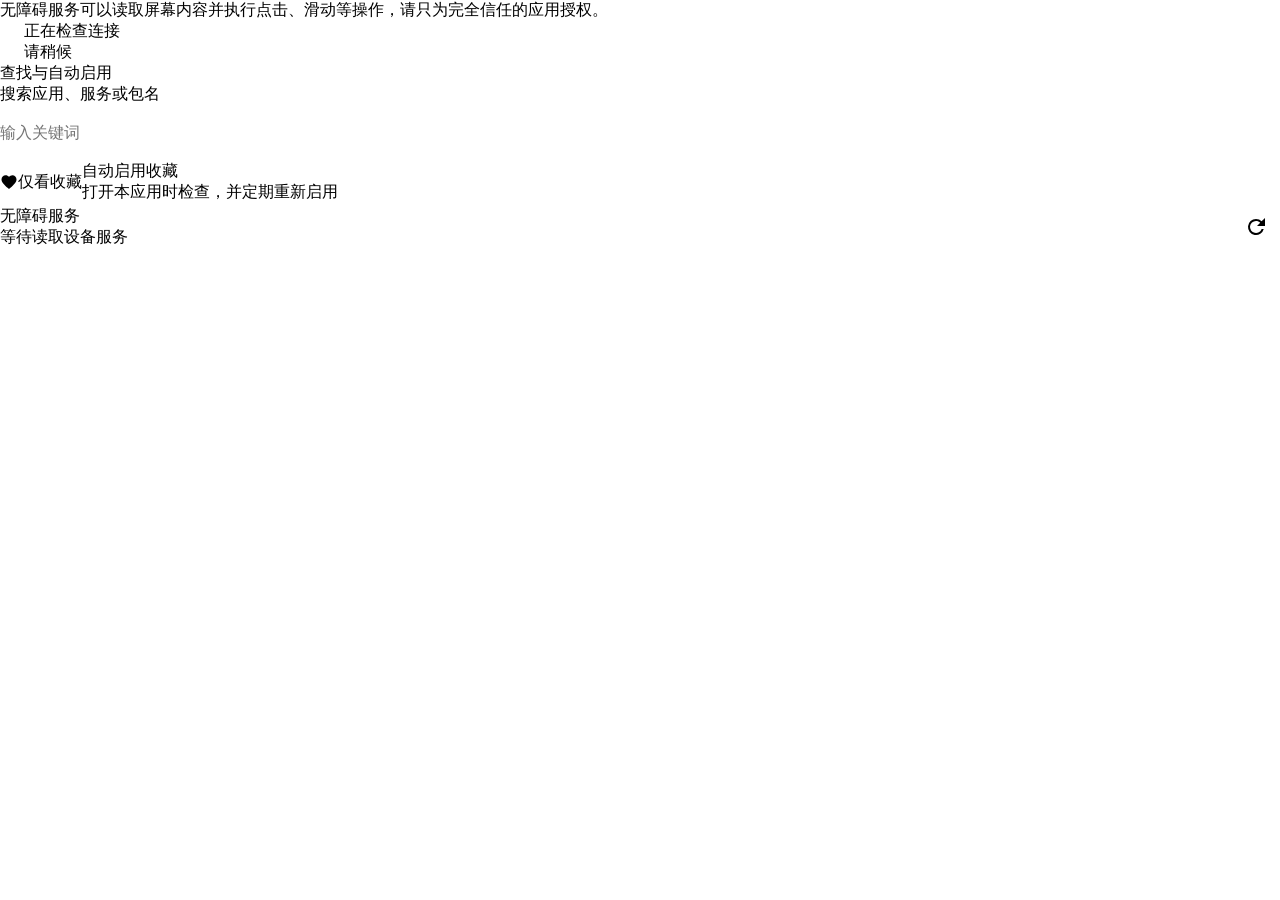
==== src/web/index.html @ 147a81a5 "refactor: remove legacy accessibility implementation" ====
<!doctype html>
<html lang="zh-CN">
  <head>
    <meta charset="utf-8">
    <meta name="viewport" content="width=device-width,initial-scale=1,viewport-fit=cover">
    <title>无障碍授权</title>
    <link rel="stylesheet" href="/__ats__/theme.css">
    <link rel="stylesheet" href="styles.css">
    <script src="app.js" defer></script>
  </head>
  <body>
    <main>
      <section class="notice warning">
        无障碍服务可以读取屏幕内容并执行点击、滑动等操作，请只为完全信任的应用授权。
      </section>

      <section id="connection-card" class="card connection" aria-live="polite">
        <svg class="status-icon" viewBox="0 0 24 24" aria-hidden="true"><path></path></svg>
        <div><h2 id="connection-title">正在检查连接</h2><p id="connection-detail">请稍候</p></div>
      </section>

      <section class="card controls">
        <h2>查找与自动启用</h2>
        <label for="query">搜索应用、服务或包名</label>
        <input id="query" type="search" autocomplete="off" placeholder="输入关键词">
        <div class="control-row">
          <button id="favorites-only" class="chip" type="button" aria-pressed="false">
            <svg viewBox="0 0 24 24" aria-hidden="true"><path d="M12 21.35 10.55 20.03C5.4 15.36 2 12.28 2 8.5 2 5.42 4.42 3 7.5 3c1.74 0 3.41.81 4.5 2.09A6.02 6.02 0 0 1 16.5 3C19.58 3 22 5.42 22 8.5c0 3.78-3.4 6.86-8.55 11.54L12 21.35Z"/></svg>
            仅看收藏
          </button>
          <div class="grow"><strong>自动启用收藏</strong><small>打开本应用时检查，并定期重新启用</small></div>
          <label class="switch"><input id="auto-grant" type="checkbox"><span aria-hidden="true"></span></label>
        </div>
      </section>

      <section class="list-section">
        <div class="section-header compact">
          <div><h2>无障碍服务</h2><p id="summary">等待读取设备服务</p></div>
          <button id="refresh" class="icon-button" type="button" aria-label="刷新">
            <svg viewBox="0 0 24 24" aria-hidden="true"><path d="M17.65 6.35A7.95 7.95 0 0 0 12 4a8 8 0 1 0 7.74 10h-2.09A6 6 0 1 1 12 6c1.66 0 3.14.69 4.22 1.78L13 11h8V3l-3.35 3.35Z"/></svg>
          </button>
        </div>
        <div id="progress" class="progress" hidden><span></span></div>
        <div id="message" class="empty" hidden></div>
        <div id="services" class="service-list"></div>
      </section>
    </main>
  </body>
</html>
---- src/web/styles.css ----
*,*::before,*::after{box-sizing:border-box}
:root{color-scheme:light dark}
html,body{width:100%;max-width:100%;min-width:0;overflow-x:hidden;background:var(--ats-background);color:var(--ats-on-background);font-family:var(--ats-font-family);font-size:var(--ats-type-body-medium-size);font-weight:var(--ats-type-body-medium-weight);line-height:var(--ats-type-body-medium-line)}
body{margin:0}
button,input{font:inherit;color:inherit}
button{-webkit-tap-highlight-color:transparent}
svg{display:block;width:24px;height:24px;fill:currentColor}
main{width:100%;max-width:var(--ats-content-max-width);min-width:0;margin:0 auto;padding:var(--ats-space-xxl) var(--ats-space-xl) calc(var(--ats-space-xxxl) + env(safe-area-inset-bottom));display:grid;gap:var(--ats-space-md)}
h2,p{margin:0}
.section-header{display:flex;min-width:0;align-items:center;justify-content:space-between;gap:var(--ats-space-md)}
.section-header>div{min-width:0}
.section-header h2{font-size:var(--ats-type-title-large-size);font-weight:var(--ats-type-title-large-weight);line-height:var(--ats-type-title-large-line)}
.card h2{font-size:var(--ats-type-title-large-size);font-weight:var(--ats-type-title-large-weight);line-height:var(--ats-type-title-large-line)}
.section-header p,.card p,.grow small{color:var(--ats-on-surface-variant);margin-top:var(--ats-space-xs)}
.section-header p{font-size:var(--ats-type-body-medium-size);font-weight:var(--ats-type-body-medium-weight);line-height:var(--ats-type-body-medium-line)}
.grow small{font-size:var(--ats-type-body-small-size);font-weight:var(--ats-type-body-small-weight);line-height:var(--ats-type-body-small-line)}
.section-header.compact{margin-top:var(--ats-space-sm)}
.icon-button,.favorite{display:grid;place-items:center;width:48px;height:48px;flex:none;border:0;border-radius:50%;background:transparent;color:var(--ats-on-surface-variant);cursor:pointer}
.icon-button:active,.favorite:active{background:var(--ats-surface-container)}
.notice{padding:var(--ats-space-lg);border-radius:var(--ats-inner-radius);font-size:var(--ats-type-body-medium-size);font-weight:var(--ats-type-body-medium-weight);line-height:var(--ats-type-body-medium-line)}
.notice.warning{background:var(--ats-warning-container);color:var(--ats-on-warning-container)}
.card{min-width:0;background:var(--ats-surface-low);border-radius:var(--ats-card-radius);padding:18px var(--ats-space-xl);display:grid;gap:var(--ats-space-sm)}
.connection{grid-template-columns:auto minmax(0,1fr);align-items:center;column-gap:var(--ats-space-md)}
.connection.ready{background:var(--ats-primary-container);color:var(--ats-on-primary-container)}
.connection.ready p{color:var(--ats-on-surface-variant)}
.status-icon{width:24px;height:24px;color:var(--ats-on-surface-variant)}
.connection.ready .status-icon{color:var(--ats-success)}
.controls>h2{margin-bottom:0}
.controls>label{font-size:var(--ats-type-body-small-size);font-weight:var(--ats-type-body-small-weight);line-height:var(--ats-type-body-small-line);color:var(--ats-on-surface-variant)}
input[type=search]{display:block;width:100%;min-width:0;height:56px;padding:0 var(--ats-space-lg);border:1px solid var(--ats-outline);border-radius:var(--ats-inner-radius);background:transparent;color:var(--ats-on-surface);font-size:var(--ats-type-body-large-size);font-weight:var(--ats-type-body-large-weight);line-height:var(--ats-type-body-large-line);outline:none}
input[type=search]:focus{border:2px solid var(--ats-primary);padding:0 15px}
.control-row{display:grid;grid-template-columns:auto minmax(0,1fr) auto;align-items:center;gap:var(--ats-space-md)}
.grow{min-width:0;display:grid}
.grow strong{font-size:var(--ats-type-title-medium-size);font-weight:var(--ats-type-title-medium-weight);line-height:var(--ats-type-title-medium-line)}
.chip{display:inline-flex;align-items:center;gap:var(--ats-space-sm);min-height:32px;border:1px solid var(--ats-outline);border-radius:var(--ats-chip-radius);padding:6px var(--ats-space-md);background:transparent;font-size:var(--ats-type-label-large-size);font-weight:var(--ats-type-label-large-weight);line-height:var(--ats-type-label-large-line);white-space:nowrap;cursor:pointer}
.chip svg{width:18px;height:18px}
.chip[aria-pressed=true]{background:var(--ats-secondary-container);color:var(--ats-on-secondary-container);border-color:transparent}
.switch{position:relative;width:52px;height:32px;flex:none}
.switch input{position:absolute;opacity:0}
.switch span{position:absolute;inset:0;border-radius:999px;background:var(--ats-surface-highest);border:1px solid var(--ats-outline);transition:.18s}
.switch span:after{content:"";position:absolute;width:22px;height:22px;left:4px;top:4px;border-radius:50%;background:var(--ats-outline);transition:.18s}
.switch input:checked+span{background:var(--ats-primary);border-color:var(--ats-primary)}
.switch input:checked+span:after{transform:translateX(20px);background:var(--ats-on-primary)}
.service-list{display:grid;min-width:0;gap:var(--ats-space-md)}
.service-card{min-width:0;background:var(--ats-surface-low);border-radius:var(--ats-card-radius);padding:var(--ats-space-lg);display:grid;gap:var(--ats-space-sm)}
.service-head{display:grid;grid-template-columns:auto minmax(0,1fr) auto;align-items:center;gap:var(--ats-space-md)}
.service-icon{display:grid;place-items:center;width:44px;height:44px;border-radius:var(--ats-inner-radius);background:var(--ats-secondary-container);color:var(--ats-on-secondary-container)}
.service-name{min-width:0}
.service-name strong,.service-name span{display:block;white-space:nowrap;overflow:hidden;text-overflow:ellipsis}
.service-name strong{font-size:var(--ats-type-title-medium-size);font-weight:var(--ats-type-title-medium-weight);line-height:var(--ats-type-title-medium-line)}
.service-name span{color:var(--ats-on-surface-variant);font-size:var(--ats-type-body-medium-size);font-weight:var(--ats-type-body-medium-weight);line-height:var(--ats-type-body-medium-line)}
.component{min-width:0;color:var(--ats-on-surface-variant);font-size:var(--ats-type-body-small-size);font-weight:var(--ats-type-body-small-weight);line-height:var(--ats-type-body-small-line);overflow-wrap:anywhere;word-break:break-word}
.favorite.active{color:var(--ats-primary)}
.service-actions{display:flex;min-width:0;align-items:center;gap:var(--ats-space-md)}
.status{padding:var(--ats-space-xs) var(--ats-space-md);border-radius:var(--ats-chip-radius);background:var(--ats-surface-highest);color:var(--ats-on-surface-variant);font-size:var(--ats-type-label-medium-size);font-weight:var(--ats-type-label-medium-weight);line-height:var(--ats-type-label-medium-line);white-space:nowrap}
.status.enabled{background:var(--ats-success-container);color:var(--ats-on-success-container)}
.spacer{flex:1}
.action{min-height:40px;border-radius:999px;padding:8px 18px;border:1px solid var(--ats-outline);background:transparent;font-size:var(--ats-type-label-large-size);font-weight:var(--ats-type-label-large-weight);line-height:var(--ats-type-label-large-line);white-space:nowrap}
.action.primary{border-color:var(--ats-primary);background:var(--ats-primary);color:var(--ats-on-primary)}
button:disabled{opacity:.52;cursor:not-allowed}
.empty{min-width:0;padding:28px;border-radius:var(--ats-card-radius);background:var(--ats-surface-low);text-align:left;color:var(--ats-on-surface-variant);font-size:var(--ats-type-body-medium-size);font-weight:var(--ats-type-body-medium-weight);line-height:var(--ats-type-body-medium-line);overflow-wrap:anywhere}
.progress{height:4px;overflow:hidden;border-radius:999px;background:var(--ats-surface-highest)}
.progress span{display:block;width:35%;height:100%;background:var(--ats-primary);animation:progress 1s infinite alternate ease-in-out}
@keyframes progress{to{transform:translateX(185%)}}
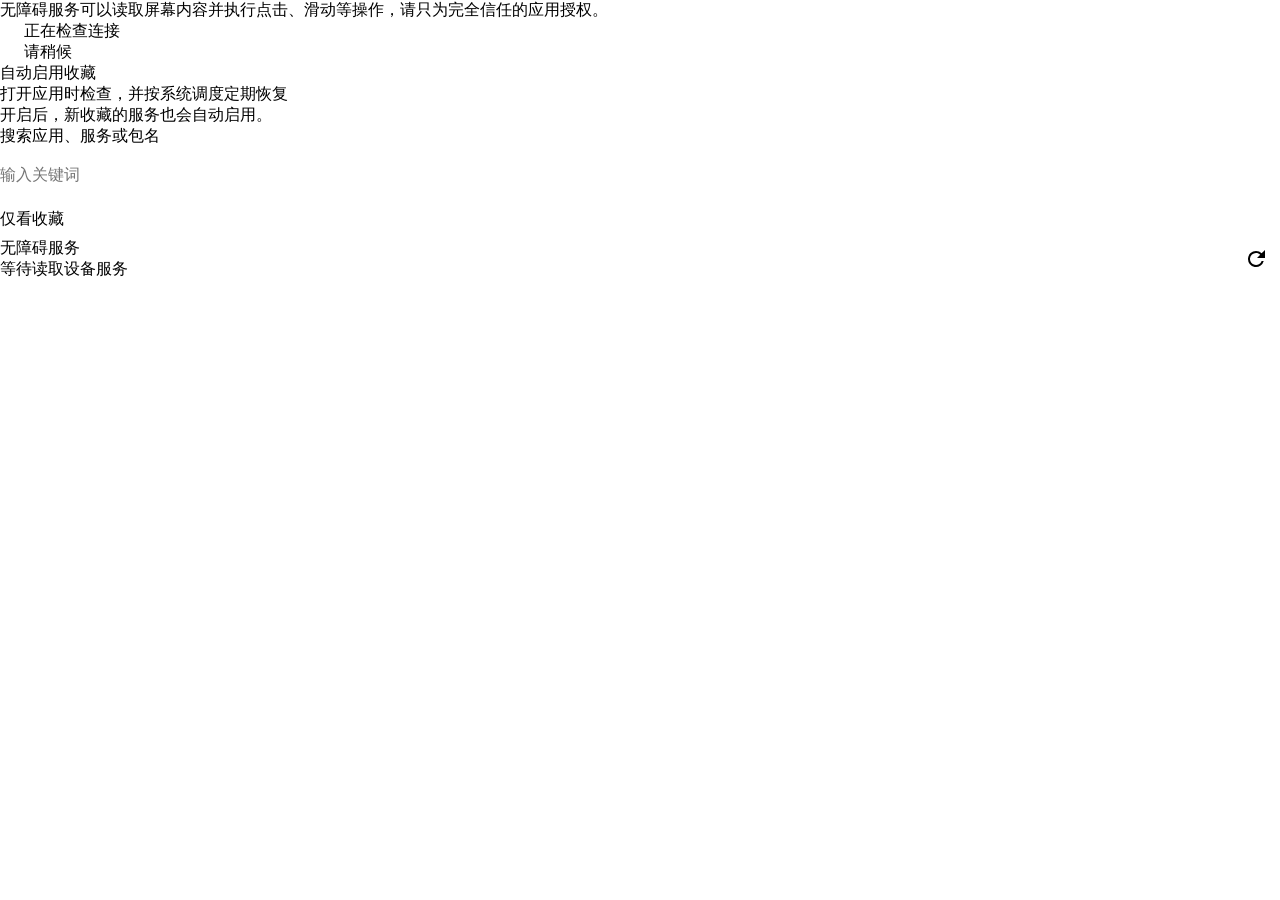
==== commit 86c6aa1e: "feat: refine service management and connection feedback" ====
--- a/src/web/index.html
+++ b/src/web/index.html
@@ -20,17 +20,16 @@
       </section>
 
       <section class="card controls">
-        <h2>查找与自动启用</h2>
+        <div class="control-row">
+          <div class="grow"><strong>自动启用收藏</strong><small>打开应用时检查，并按系统调度定期恢复</small></div>
+          <label class="switch"><input id="auto-grant" type="checkbox" aria-label="自动启用收藏"><span aria-hidden="true"></span></label>
+        </div>
+        <small>开启后，新收藏的服务也会自动启用。</small>
+      </section>
+      <section class="search-controls">
         <label for="query">搜索应用、服务或包名</label>
         <input id="query" type="search" autocomplete="off" placeholder="输入关键词">
-        <div class="control-row">
-          <button id="favorites-only" class="chip" type="button" aria-pressed="false">
-            <svg viewBox="0 0 24 24" aria-hidden="true"><path d="M12 21.35 10.55 20.03C5.4 15.36 2 12.28 2 8.5 2 5.42 4.42 3 7.5 3c1.74 0 3.41.81 4.5 2.09A6.02 6.02 0 0 1 16.5 3C19.58 3 22 5.42 22 8.5c0 3.78-3.4 6.86-8.55 11.54L12 21.35Z"/></svg>
-            仅看收藏
-          </button>
-          <div class="grow"><strong>自动启用收藏</strong><small>打开本应用时检查，并定期重新启用</small></div>
-          <label class="switch"><input id="auto-grant" type="checkbox"><span aria-hidden="true"></span></label>
-        </div>
+        <button id="favorites-only" class="chip" type="button" aria-pressed="false">仅看收藏</button>
       </section>
 
       <section class="list-section">
--- a/src/web/styles.css
+++ b/src/web/styles.css
@@ -62,3 +62,12 @@
 .progress{height:4px;overflow:hidden;border-radius:999px;background:var(--ats-surface-highest)}
 .progress span{display:block;width:35%;height:100%;background:var(--ats-primary);animation:progress 1s infinite alternate ease-in-out}
 @keyframes progress{to{transform:translateX(185%)}}
+.search-controls{display:grid;gap:var(--ats-space-sm);min-width:0}.search-controls .chip{justify-self:start}
+.controls>small{color:var(--ats-on-surface-variant);font-size:var(--ats-type-body-small-size)}
+.connection.ready{padding:var(--ats-space-md) var(--ats-space-lg);background:var(--ats-surface-low)}
+.component summary{cursor:pointer;min-height:44px;display:flex;align-items:center;color:var(--ats-primary)}
+.component p{margin:0;padding-bottom:var(--ats-space-sm)}
+.service-card{padding:var(--ats-space-md) var(--ats-space-lg)}
+.service-name strong,.service-name span{white-space:normal;overflow-wrap:anywhere}
+.action{min-height:44px}.switch input:focus-visible+span{outline:2px solid var(--ats-primary);outline-offset:3px}
+@media(prefers-reduced-motion:reduce){.switch span,.switch span:after{transition:none}.progress span{animation:none;width:100%}}
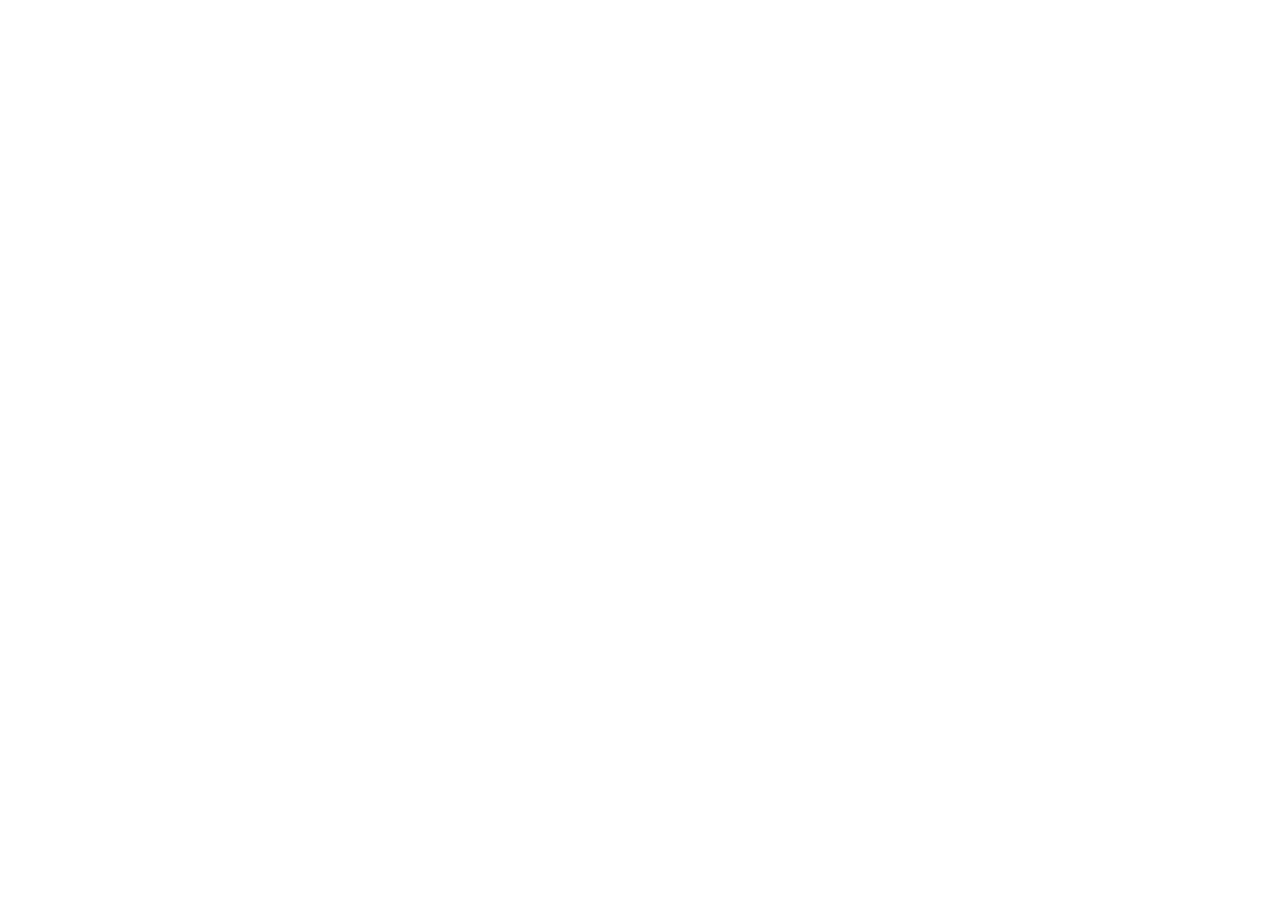
==== commit a26c7d30: "feat: streamline accessibility grants and recovery rules" ====
--- a/src/web/index.html
+++ b/src/web/index.html
@@ -1,48 +1,33 @@
 <!doctype html>
 <html lang="zh-CN">
-  <head>
-    <meta charset="utf-8">
-    <meta name="viewport" content="width=device-width,initial-scale=1,viewport-fit=cover">
-    <title>无障碍授权</title>
-    <link rel="stylesheet" href="/__ats__/theme.css">
-    <link rel="stylesheet" href="styles.css">
-    <script src="app.js" defer></script>
-  </head>
-  <body>
-    <main>
-      <section class="notice warning">
-        无障碍服务可以读取屏幕内容并执行点击、滑动等操作，请只为完全信任的应用授权。
-      </section>
-
-      <section id="connection-card" class="card connection" aria-live="polite">
-        <svg class="status-icon" viewBox="0 0 24 24" aria-hidden="true"><path></path></svg>
-        <div><h2 id="connection-title">正在检查连接</h2><p id="connection-detail">请稍候</p></div>
-      </section>
-
-      <section class="card controls">
-        <div class="control-row">
-          <div class="grow"><strong>自动启用收藏</strong><small>打开应用时检查，并按系统调度定期恢复</small></div>
-          <label class="switch"><input id="auto-grant" type="checkbox" aria-label="自动启用收藏"><span aria-hidden="true"></span></label>
-        </div>
-        <small>开启后，新收藏的服务也会自动启用。</small>
-      </section>
-      <section class="search-controls">
-        <label for="query">搜索应用、服务或包名</label>
-        <input id="query" type="search" autocomplete="off" placeholder="输入关键词">
-        <button id="favorites-only" class="chip" type="button" aria-pressed="false">仅看收藏</button>
-      </section>
-
-      <section class="list-section">
-        <div class="section-header compact">
-          <div><h2>无障碍服务</h2><p id="summary">等待读取设备服务</p></div>
-          <button id="refresh" class="icon-button" type="button" aria-label="刷新">
-            <svg viewBox="0 0 24 24" aria-hidden="true"><path d="M17.65 6.35A7.95 7.95 0 0 0 12 4a8 8 0 1 0 7.74 10h-2.09A6 6 0 1 1 12 6c1.66 0 3.14.69 4.22 1.78L13 11h8V3l-3.35 3.35Z"/></svg>
-          </button>
-        </div>
-        <div id="progress" class="progress" hidden><span></span></div>
-        <div id="message" class="empty" hidden></div>
-        <div id="services" class="service-list"></div>
-      </section>
-    </main>
-  </body>
-</html>
+<head>
+  <meta charset="utf-8">
+  <meta name="viewport" content="width=device-width,initial-scale=1,viewport-fit=cover">
+  <title>无障碍服务</title>
+  <link rel="stylesheet" href="/__ats__/theme.css">
+  <link rel="stylesheet" href="styles.css">
+  <script src="settings.js" defer></script>
+  <script src="app.js" defer></script>
+</head>
+<body>
+  <main id="content" hidden>
+    <section id="connection-card" class="notice warning" hidden><strong id="connection-title"></strong><p id="connection-detail"></p><button id="resolve-connection" class="text-button" type="button">处理连接</button></section>
+    <section id="background-notice" class="notice warning" hidden><p>允许后台权限后，自动恢复才能执行。已保存的规则会保留，也可以关闭。</p><button id="open-permissions" class="text-button" type="button">允许自动恢复</button></section>
+    <section class="service-toolbar">
+      <div class="section-header"><p id="summary" aria-live="polite"></p><div class="toolbar-actions"><button id="search-toggle" class="icon-button" type="button" aria-label="搜索服务" aria-expanded="false"><svg viewBox="0 0 24 24" aria-hidden="true" fill="none" stroke="currentColor" stroke-width="2"><circle cx="10" cy="10" r="6"/><path d="m15 15 5 5"/></svg></button><button id="refresh" class="icon-button" type="button" aria-label="重新检查服务"><svg viewBox="0 0 24 24" aria-hidden="true"><path d="M17.65 6.35A7.95 7.95 0 0 0 12 4a8 8 0 1 0 7.74 10h-2.09A6 6 0 1 1 12 6c1.66 0 3.14.69 4.22 1.78L13 11h8V3l-3.35 3.35Z"/></svg></button></div></div>
+      <div id="query-box" class="search-controls" hidden><label class="sr-only" for="query">搜索应用、服务或包名</label><input id="query" type="search" autocomplete="off" placeholder="搜索应用、服务或包名"><button id="search-close" class="text-button" type="button">清除并关闭搜索</button></div>
+      <div id="filters" class="filter-row" role="group" aria-label="服务范围"><button class="chip" type="button" data-filter="all" aria-pressed="true">全部</button><button class="chip" type="button" data-filter="favorites" aria-pressed="false">收藏</button><button class="chip" type="button" data-filter="enabled" aria-pressed="false">已启用</button><button class="chip" type="button" data-filter="automatic" aria-pressed="false">自动恢复</button></div>
+    </section>
+    <section class="list-section" aria-label="按应用分组的服务">
+      <div class="progress-slot"><div id="progress" class="progress" hidden><span></span></div></div>
+      <div id="message" class="notice" role="status" hidden></div>
+      <div id="settings-error" class="notice warning" hidden><p>无法读取收藏与自动恢复设置，设置修改已暂停。</p><button id="retry-settings" class="text-button" type="button">重新读取设置</button></div>
+      <div id="services" class="service-list"></div>
+      <div id="empty" class="empty" hidden><h2 id="empty-title"></h2><p id="empty-detail"></p><button id="reset-filter" class="text-button" type="button" hidden>重置条件</button></div>
+    </section>
+    <details class="safety-note"><summary>自动恢复与授权说明</summary><p>收藏只改变查找顺序，启用控制当前状态，自动恢复在服务关闭后按系统调度尝试开启。恢复可能延迟，仍需系统连接和后台权限。请只启用信任的无障碍服务。</p></details>
+  </main>
+<dialog id="service-detail" aria-labelledby="service-detail-title"><div class="section-header"><h2 id="service-detail-title"></h2><button id="service-detail-close" class="text-button">关闭</button></div><p class="supporting">系统服务标识</p><p id="service-component" class="component-id"></p><p class="supporting">启用、收藏与自动恢复直接在服务列表调整。</p></dialog>
+<dialog id="stop-service" aria-labelledby="stop-title"><div class="section-header"><h2 id="stop-title">停用服务</h2></div><p id="stop-service-name"></p><p class="supporting">此服务已开启自动恢复。可以同时暂停恢复，或仅停用当前状态，保留之后自动开启的规则。</p><div class="stop-actions"><button id="stop-pause">停用并暂停恢复</button><button id="stop-once" class="secondary">仅本次停用</button><button id="stop-cancel" class="text-button">取消</button></div></dialog>
+</body>
+</html>
--- a/src/web/styles.css
+++ b/src/web/styles.css
@@ -1,73 +1,26 @@
 *,*::before,*::after{box-sizing:border-box}
-:root{color-scheme:light dark}
-html,body{width:100%;max-width:100%;min-width:0;overflow-x:hidden;background:var(--ats-background);color:var(--ats-on-background);font-family:var(--ats-font-family);font-size:var(--ats-type-body-medium-size);font-weight:var(--ats-type-body-medium-weight);line-height:var(--ats-type-body-medium-line)}
-body{margin:0}
-button,input{font:inherit;color:inherit}
-button{-webkit-tap-highlight-color:transparent}
-svg{display:block;width:24px;height:24px;fill:currentColor}
-main{width:100%;max-width:var(--ats-content-max-width);min-width:0;margin:0 auto;padding:var(--ats-space-xxl) var(--ats-space-xl) calc(var(--ats-space-xxxl) + env(safe-area-inset-bottom));display:grid;gap:var(--ats-space-md)}
-h2,p{margin:0}
-.section-header{display:flex;min-width:0;align-items:center;justify-content:space-between;gap:var(--ats-space-md)}
-.section-header>div{min-width:0}
-.section-header h2{font-size:var(--ats-type-title-large-size);font-weight:var(--ats-type-title-large-weight);line-height:var(--ats-type-title-large-line)}
-.card h2{font-size:var(--ats-type-title-large-size);font-weight:var(--ats-type-title-large-weight);line-height:var(--ats-type-title-large-line)}
-.section-header p,.card p,.grow small{color:var(--ats-on-surface-variant);margin-top:var(--ats-space-xs)}
-.section-header p{font-size:var(--ats-type-body-medium-size);font-weight:var(--ats-type-body-medium-weight);line-height:var(--ats-type-body-medium-line)}
-.grow small{font-size:var(--ats-type-body-small-size);font-weight:var(--ats-type-body-small-weight);line-height:var(--ats-type-body-small-line)}
-.section-header.compact{margin-top:var(--ats-space-sm)}
-.icon-button,.favorite{display:grid;place-items:center;width:48px;height:48px;flex:none;border:0;border-radius:50%;background:transparent;color:var(--ats-on-surface-variant);cursor:pointer}
-.icon-button:active,.favorite:active{background:var(--ats-surface-container)}
-.notice{padding:var(--ats-space-lg);border-radius:var(--ats-inner-radius);font-size:var(--ats-type-body-medium-size);font-weight:var(--ats-type-body-medium-weight);line-height:var(--ats-type-body-medium-line)}
-.notice.warning{background:var(--ats-warning-container);color:var(--ats-on-warning-container)}
-.card{min-width:0;background:var(--ats-surface-low);border-radius:var(--ats-card-radius);padding:18px var(--ats-space-xl);display:grid;gap:var(--ats-space-sm)}
-.connection{grid-template-columns:auto minmax(0,1fr);align-items:center;column-gap:var(--ats-space-md)}
-.connection.ready{background:var(--ats-primary-container);color:var(--ats-on-primary-container)}
-.connection.ready p{color:var(--ats-on-surface-variant)}
-.status-icon{width:24px;height:24px;color:var(--ats-on-surface-variant)}
-.connection.ready .status-icon{color:var(--ats-success)}
-.controls>h2{margin-bottom:0}
-.controls>label{font-size:var(--ats-type-body-small-size);font-weight:var(--ats-type-body-small-weight);line-height:var(--ats-type-body-small-line);color:var(--ats-on-surface-variant)}
-input[type=search]{display:block;width:100%;min-width:0;height:56px;padding:0 var(--ats-space-lg);border:1px solid var(--ats-outline);border-radius:var(--ats-inner-radius);background:transparent;color:var(--ats-on-surface);font-size:var(--ats-type-body-large-size);font-weight:var(--ats-type-body-large-weight);line-height:var(--ats-type-body-large-line);outline:none}
-input[type=search]:focus{border:2px solid var(--ats-primary);padding:0 15px}
-.control-row{display:grid;grid-template-columns:auto minmax(0,1fr) auto;align-items:center;gap:var(--ats-space-md)}
-.grow{min-width:0;display:grid}
-.grow strong{font-size:var(--ats-type-title-medium-size);font-weight:var(--ats-type-title-medium-weight);line-height:var(--ats-type-title-medium-line)}
-.chip{display:inline-flex;align-items:center;gap:var(--ats-space-sm);min-height:32px;border:1px solid var(--ats-outline);border-radius:var(--ats-chip-radius);padding:6px var(--ats-space-md);background:transparent;font-size:var(--ats-type-label-large-size);font-weight:var(--ats-type-label-large-weight);line-height:var(--ats-type-label-large-line);white-space:nowrap;cursor:pointer}
-.chip svg{width:18px;height:18px}
-.chip[aria-pressed=true]{background:var(--ats-secondary-container);color:var(--ats-on-secondary-container);border-color:transparent}
-.switch{position:relative;width:52px;height:32px;flex:none}
-.switch input{position:absolute;opacity:0}
-.switch span{position:absolute;inset:0;border-radius:999px;background:var(--ats-surface-highest);border:1px solid var(--ats-outline);transition:.18s}
-.switch span:after{content:"";position:absolute;width:22px;height:22px;left:4px;top:4px;border-radius:50%;background:var(--ats-outline);transition:.18s}
-.switch input:checked+span{background:var(--ats-primary);border-color:var(--ats-primary)}
-.switch input:checked+span:after{transform:translateX(20px);background:var(--ats-on-primary)}
-.service-list{display:grid;min-width:0;gap:var(--ats-space-md)}
-.service-card{min-width:0;background:var(--ats-surface-low);border-radius:var(--ats-card-radius);padding:var(--ats-space-lg);display:grid;gap:var(--ats-space-sm)}
-.service-head{display:grid;grid-template-columns:auto minmax(0,1fr) auto;align-items:center;gap:var(--ats-space-md)}
-.service-icon{display:grid;place-items:center;width:44px;height:44px;border-radius:var(--ats-inner-radius);background:var(--ats-secondary-container);color:var(--ats-on-secondary-container)}
-.service-name{min-width:0}
-.service-name strong,.service-name span{display:block;white-space:nowrap;overflow:hidden;text-overflow:ellipsis}
-.service-name strong{font-size:var(--ats-type-title-medium-size);font-weight:var(--ats-type-title-medium-weight);line-height:var(--ats-type-title-medium-line)}
-.service-name span{color:var(--ats-on-surface-variant);font-size:var(--ats-type-body-medium-size);font-weight:var(--ats-type-body-medium-weight);line-height:var(--ats-type-body-medium-line)}
-.component{min-width:0;color:var(--ats-on-surface-variant);font-size:var(--ats-type-body-small-size);font-weight:var(--ats-type-body-small-weight);line-height:var(--ats-type-body-small-line);overflow-wrap:anywhere;word-break:break-word}
-.favorite.active{color:var(--ats-primary)}
-.service-actions{display:flex;min-width:0;align-items:center;gap:var(--ats-space-md)}
-.status{padding:var(--ats-space-xs) var(--ats-space-md);border-radius:var(--ats-chip-radius);background:var(--ats-surface-highest);color:var(--ats-on-surface-variant);font-size:var(--ats-type-label-medium-size);font-weight:var(--ats-type-label-medium-weight);line-height:var(--ats-type-label-medium-line);white-space:nowrap}
-.status.enabled{background:var(--ats-success-container);color:var(--ats-on-success-container)}
-.spacer{flex:1}
-.action{min-height:40px;border-radius:999px;padding:8px 18px;border:1px solid var(--ats-outline);background:transparent;font-size:var(--ats-type-label-large-size);font-weight:var(--ats-type-label-large-weight);line-height:var(--ats-type-label-large-line);white-space:nowrap}
-.action.primary{border-color:var(--ats-primary);background:var(--ats-primary);color:var(--ats-on-primary)}
-button:disabled{opacity:.52;cursor:not-allowed}
-.empty{min-width:0;padding:28px;border-radius:var(--ats-card-radius);background:var(--ats-surface-low);text-align:left;color:var(--ats-on-surface-variant);font-size:var(--ats-type-body-medium-size);font-weight:var(--ats-type-body-medium-weight);line-height:var(--ats-type-body-medium-line);overflow-wrap:anywhere}
-.progress{height:4px;overflow:hidden;border-radius:999px;background:var(--ats-surface-highest)}
-.progress span{display:block;width:35%;height:100%;background:var(--ats-primary);animation:progress 1s infinite alternate ease-in-out}
-@keyframes progress{to{transform:translateX(185%)}}
-.search-controls{display:grid;gap:var(--ats-space-sm);min-width:0}.search-controls .chip{justify-self:start}
-.controls>small{color:var(--ats-on-surface-variant);font-size:var(--ats-type-body-small-size)}
-.connection.ready{padding:var(--ats-space-md) var(--ats-space-lg);background:var(--ats-surface-low)}
-.component summary{cursor:pointer;min-height:44px;display:flex;align-items:center;color:var(--ats-primary)}
-.component p{margin:0;padding-bottom:var(--ats-space-sm)}
-.service-card{padding:var(--ats-space-md) var(--ats-space-lg)}
-.service-name strong,.service-name span{white-space:normal;overflow-wrap:anywhere}
-.action{min-height:44px}.switch input:focus-visible+span{outline:2px solid var(--ats-primary);outline-offset:3px}
-@media(prefers-reduced-motion:reduce){.switch span,.switch span:after{transition:none}.progress span{animation:none;width:100%}}
+:root{color-scheme:light dark}[hidden]{display:none!important}
+html,body{width:100%;min-width:0;margin:0;background:var(--ats-background);color:var(--ats-on-background);font-family:var(--ats-font-family);font-size:var(--ats-type-body-medium-size);line-height:var(--ats-type-body-medium-line)}
+button,input{font:inherit;color:inherit}button{cursor:pointer;-webkit-tap-highlight-color:transparent}button:disabled{opacity:.45;cursor:not-allowed}button:focus-visible,input:focus-visible,summary:focus-visible{outline:2px solid var(--ats-primary);outline-offset:2px}svg{display:block;width:24px;height:24px;fill:currentColor;flex:none}h2,p{margin:0}
+main{max-width:var(--ats-content-max-width);padding:var(--ats-space-md) var(--ats-space-xl) calc(var(--ats-space-xxxl) + env(safe-area-inset-bottom));margin:0 auto;display:grid;gap:var(--ats-space-lg)}
+.section-header,.toolbar-actions{display:flex;align-items:center;justify-content:space-between;gap:var(--ats-space-sm)}.toolbar-actions{flex:none;gap:0}.section-header p,.supporting,.safety-note{font-size:var(--ats-type-body-small-size);color:var(--ats-on-surface-variant)}
+.icon-button{display:grid;place-items:center;width:44px;height:44px;border:0;border-radius:var(--ats-inner-radius);background:transparent;color:var(--ats-on-surface-variant)}.text-button,.service-info{min-height:44px;border:0;border-radius:var(--ats-inner-radius);padding:var(--ats-space-sm) var(--ats-space-md);background:transparent;color:var(--ats-primary);font-weight:var(--ats-type-label-large-weight)}
+.service-toolbar,.service-list{display:grid;gap:var(--ats-space-md)}.search-controls{display:grid;gap:var(--ats-space-xs)}.search-controls .text-button{justify-self:end}input[type=search]{width:100%;min-width:0;min-height:48px;padding:var(--ats-space-md) var(--ats-space-lg);border:1px solid var(--ats-outline);border-radius:var(--ats-inner-radius);background:transparent;color:var(--ats-on-surface)}
+svg[fill="none"]{fill:none}
+.filter-row{display:flex;gap:var(--ats-space-sm);overflow-x:auto;padding:2px;scrollbar-width:none}.chip{flex:none;min-height:44px;padding:var(--ats-space-sm) var(--ats-space-md);border:1px solid var(--ats-outline);border-radius:999px;background:transparent;font-size:var(--ats-type-label-large-size);white-space:nowrap}.chip[aria-pressed=true]{background:var(--ats-secondary-container);color:var(--ats-on-secondary-container);border-color:transparent}
+.service-group{border:1px solid var(--ats-outline-variant);border-radius:var(--ats-card-radius);background:var(--ats-surface-low);padding:var(--ats-space-lg) var(--ats-space-xl);min-width:0}.service-group-header{display:flex;align-items:center;gap:var(--ats-space-md);padding-bottom:var(--ats-space-md)}.service-group-header h2{font-size:var(--ats-type-title-medium-size);line-height:var(--ats-type-title-medium-line);font-weight:var(--ats-type-title-medium-weight);overflow-wrap:anywhere;flex:1;min-width:0}.group-count{font-size:var(--ats-type-label-medium-size);color:var(--ats-on-surface-variant)}.service-icon{width:38px;height:38px;display:grid;place-items:center;flex:none;border-radius:var(--ats-chip-radius);background:var(--ats-secondary-container);color:var(--ats-on-secondary-container)}.service-icon svg{width:20px;height:20px}
+.service-row{padding-top:var(--ats-space-md);border-top:1px solid var(--ats-outline-variant);display:grid;gap:var(--ats-space-xs)}.service-row+.service-row{margin-top:var(--ats-space-md)}.service-head{display:flex;align-items:center;gap:var(--ats-space-sm);min-width:0}.service-name{flex:1;min-width:0}.service-name strong{display:block;font-size:var(--ats-type-body-large-size);line-height:var(--ats-type-body-large-line);font-weight:var(--ats-type-title-medium-weight);overflow-wrap:anywhere}.auto-badge,.status{display:block;font-size:var(--ats-type-label-medium-size);color:var(--ats-primary);margin-top:var(--ats-space-xs)}
+.favorite,.restore{position:relative;width:44px;height:44px;display:grid;place-items:center;flex:none;padding:var(--ats-space-sm);border:0;border-radius:var(--ats-inner-radius);background:transparent;color:var(--ats-on-surface-variant)}.favorite.selected,.restore.selected{color:var(--ats-primary)}.restore.selected:after{content:'✓';position:absolute;right:1px;bottom:1px;border-radius:50%;width:16px;height:16px;line-height:16px;font-size:12px;font-weight:600;background:var(--ats-primary);color:var(--ats-on-primary)}.service-control{display:flex;align-items:center;justify-content:space-between;gap:var(--ats-space-md);min-height:44px;font-size:var(--ats-type-body-medium-size);cursor:pointer}.service-head>.service-control{flex:none}.service-head>.service-control>span:first-child{position:absolute;width:1px;height:1px;overflow:hidden;clip:rect(0,0,0,0)}.service-info{padding-right:0;flex:none}
+.switch{position:relative;display:block;width:48px;height:32px;flex:none}.switch input{position:absolute;inset:0;width:100%;height:100%;margin:0;opacity:0;z-index:1;cursor:pointer}.switch span{position:absolute;inset:0;border-radius:999px;background:var(--ats-surface-highest);border:1px solid var(--ats-outline);transition:background .18s}.switch span:after{content:"";position:absolute;left:4px;top:4px;width:22px;height:22px;border-radius:50%;background:var(--ats-outline);transition:transform .18s}.switch input:checked+span{background:var(--ats-primary);border-color:var(--ats-primary)}.switch input:checked+span:after{transform:translateX(16px);background:var(--ats-on-primary)}.switch input:disabled+span{opacity:.45}.switch input:focus-visible+span{outline:2px solid var(--ats-primary);outline-offset:3px}
+.notice{padding:var(--ats-space-lg);border-radius:var(--ats-inner-radius);background:var(--ats-surface-low);overflow-wrap:anywhere}.notice.warning{background:var(--ats-warning-container);color:var(--ats-on-warning-container)}.notice p{margin-top:var(--ats-space-xs)}.notice .text-button{padding-left:0;margin-top:var(--ats-space-xs);color:inherit}.empty{padding:var(--ats-space-xxl) 0;color:var(--ats-on-surface-variant)}.empty h2{font-size:var(--ats-type-title-medium-size);margin-bottom:var(--ats-space-sm);color:var(--ats-on-surface)}.empty .text-button{margin-top:var(--ats-space-sm)}.safety-note summary{min-height:44px;display:flex;align-items:center;color:var(--ats-primary);cursor:pointer}.safety-note p{padding-top:var(--ats-space-sm)}
+.progress-slot{height:4px;margin-bottom:var(--ats-space-sm)}.progress{height:4px;overflow:hidden;border-radius:999px;background:var(--ats-surface-highest)}.progress span{display:block;width:35%;height:100%;background:var(--ats-primary);animation:progress 1s infinite alternate ease-in-out}@keyframes progress{to{transform:translateX(185%)}}
+dialog{width:min(560px,calc(100% - 32px));max-height:calc(100% - 32px);overflow:auto;padding:var(--ats-space-xl);border:0;border-radius:var(--ats-dialog-radius);background:var(--ats-surface);color:var(--ats-on-surface)}dialog::backdrop{background:#0008}dialog h2{font-size:var(--ats-type-title-medium-size);overflow-wrap:anywhere}.component-id{overflow-wrap:anywhere;user-select:text;padding-block:var(--ats-space-lg)}.sr-only{position:absolute;width:1px;height:1px;overflow:hidden;clip:rect(0,0,0,0);white-space:nowrap}
+@media(prefers-reduced-motion:reduce){.switch span,.switch span:after{transition:none}.progress span{animation:none}}
+
+.service-setting-title{font-size:var(--ats-type-body-medium-size);font-weight:normal;color:var(--ats-on-surface-variant)}
+.service-name{border:0;box-shadow:none;border-radius:var(--ats-inner-radius)}.service-name:after{content:'›';display:inline-block;margin-left:var(--ats-space-sm);color:var(--ats-on-surface-variant);font-weight:normal}.service-controls{grid-template-columns:minmax(0,1fr)}.service-group>.service-row:first-child{border-top:0;padding-top:0}
+
+.service-group{padding:var(--ats-space-lg)}.service-group-header{padding-bottom:var(--ats-space-sm);margin-bottom:var(--ats-space-sm)}.service-row{padding-block:var(--ats-space-sm)}.service-name{background:transparent;color:var(--ats-on-surface);padding:var(--ats-space-xs) 0;min-height:44px;text-align:left;font-weight:normal;min-width:0}.service-name strong{font-size:var(--ats-type-title-medium-size);overflow-wrap:anywhere}.service-controls>.service-control{width:100%;justify-content:space-between}.service-controls{margin-top:var(--ats-space-xs)}.stop-actions{display:grid;gap:var(--ats-space-sm);margin-top:var(--ats-space-lg)}#stop-service-name{font-weight:600;margin:var(--ats-space-md) 0}.secondary{background:transparent;color:var(--ats-primary);border:1px solid var(--ats-outline-variant)}
+.service-name strong{display:inline}
+
+.service-group{border-radius:var(--ats-inner-radius);background:var(--ats-surface-low);padding:var(--ats-space-md);border:0}.service-group-header{gap:var(--ats-space-sm);padding-bottom:var(--ats-space-sm);margin-bottom:0}.service-group-header h2{font-size:var(--ats-type-body-medium-size);font-weight:var(--ats-type-title-medium-weight);line-height:var(--ats-type-body-medium-line)}.service-icon{width:28px;height:28px;border-radius:var(--ats-chip-radius)}.service-icon svg{width:20px;height:20px}.service-head{gap:var(--ats-space-xs)}.service-name{font-size:var(--ats-type-body-medium-size);line-height:var(--ats-type-body-medium-line);padding:var(--ats-space-xs) 0}.service-name strong{font-size:var(--ats-type-body-medium-size);line-height:var(--ats-type-body-medium-line);font-weight:var(--ats-type-title-medium-weight)}.service-row{padding-block:var(--ats-space-sm)}.service-row+.service-row{margin-top:var(--ats-space-xs)}.favorite,.restore{border-radius:var(--ats-chip-radius)}.favorite.selected,.restore.selected{background:var(--ats-secondary-container)}.auto-badge{font-size:var(--ats-type-label-medium-size);margin-top:var(--ats-space-xs)}.filter-row{gap:var(--ats-space-xs)}.chip{padding-inline:var(--ats-space-md)}
